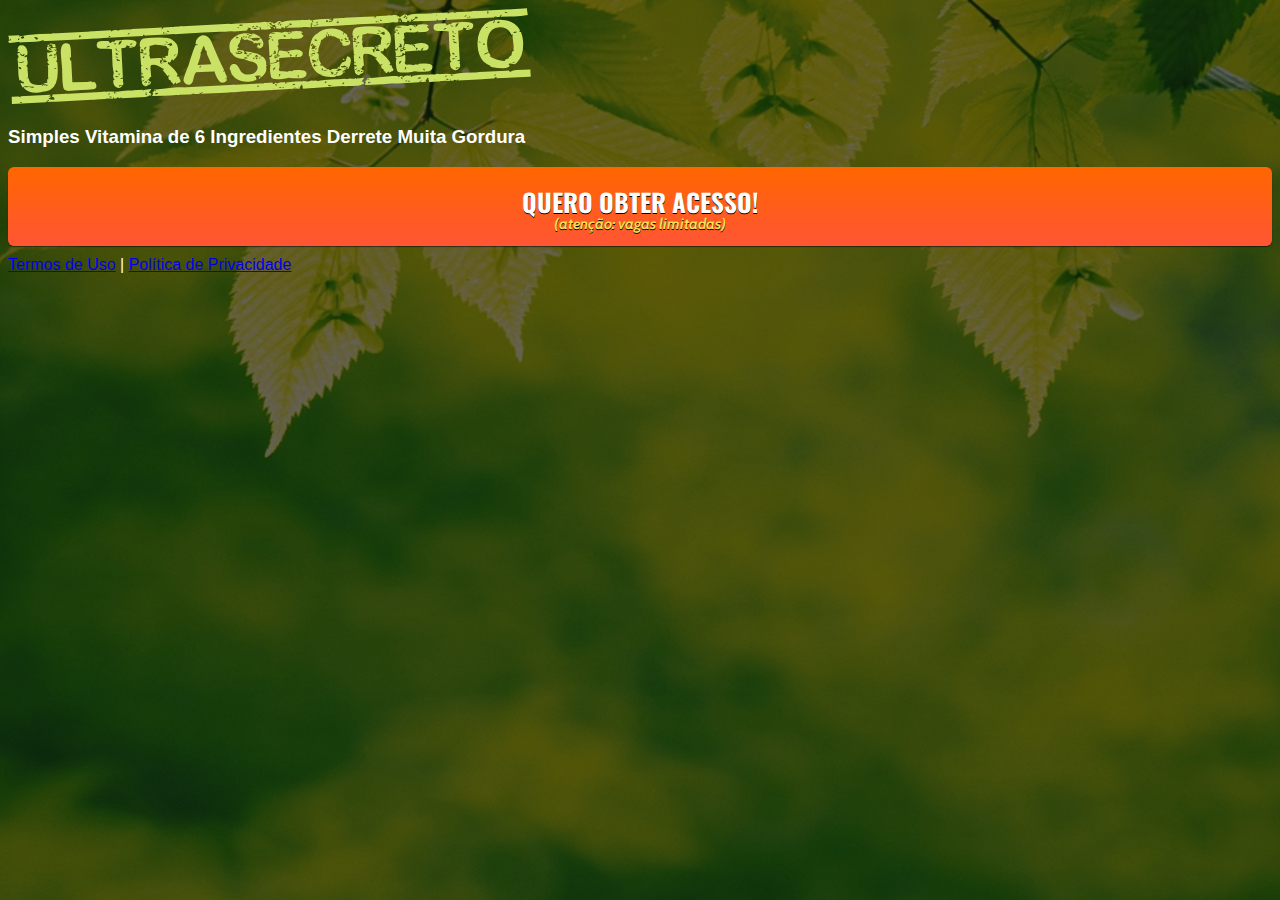
==== Template da Página/index.html @ fe133f26 "Subindo o template e ou presell" ====
<!DOCTYPE html>
<html lang="pt-br">
  <head>
    <meta charset="utf-8">
    <meta name="viewport" content="width=device-width, initial-scale=1, shrink-to-fit=no">

    <link rel="stylesheet" href="https://stackpath.bootstrapcdn.com/bootstrap/4.1.3/css/bootstrap.min.css" integrity="sha384-MCw98/SFnGE8fJT3GXwEOngsV7Zt27NXFoaoApmYm81iuXoPkFOJwJ8ERdknLPMO" crossorigin="anonymous">

    <link rel="preconnect" href="https://fonts.googleapis.com">
    <link rel="preconnect" href="https://fonts.gstatic.com" crossorigin>
    <link href="https://fonts.googleapis.com/css2?family=Cabin:ital,wght@0,400;0,500;0,600;0,700;1,400;1,500;1,600;1,700&family=Dosis:wght@200;300;400;500;600;700;800&family=Oswald:wght@200;300;400;500;600;700&family=Signika:wght@300;400;500;600;700&display=swap" rel="stylesheet">

    <link rel="stylesheet" href="./assets/css/com.css">

    <!-- Título da Página -->
    <title>Protocolo Zero Barriga</title>
    
    <style type="text/css">
      body {
        color: white;
        background-image: url("assets/img/bg.jpeg");
        background-color: rgba(0, 0, 0, 0.6);
        background-position: center;
        background-size: cover;
        background-attachment: fixed;
        background-blend-mode: darken;
      }
    </style>

  </head>
  <body>
    
    <header class="py-4">
      <div class="container">
        <div class="row justify-content-center">
          <div class="col-lg-8 text-center">
            <!-- Imagem Ultrasecreto -->
            <img class="img-fluid" src="./assets/img/ultrasecreto.svg">

            <!-- Headline -->
            <h3 class="my-4"><b>Simples Vitamina de 6 Ingredientes Derrete Muita Gordura</b></h3>

            <!-- VSL -->
            <script type="text/javascript" id="scr_6226ac18aa8f7e000965d88e">var s=document.createElement("script");s.src="https://cdn.converteai.net/8b03b5e9-1e95-4b45-9063-037ac9b350ab/players/6226ac18aa8f7e000965d88e/player.js",s.async=!0,document.head.appendChild(s);</script>

            <!-- Botão -->
            <div id="cta1" class="mt-4 d-none">
              <a href="https://pay.kiwify.com.br/8yj82EU" class="a-btn" style="text-decoration: none;">
                <span class="span-btn">QUERO OBTER ACESSO!</span>
                <span class="span-btn2">(atenção: vagas limitadas)</span>
              </a>
            </div>

            <!-- Termos de Uso e Política de Privacidade -->
            <div class="text-white mt-4"><a href="termos.html" class="text-white">Termos de Uso</a> | <a href="privacidade.html" class="text-white">Política de Privacidade</a></div>
          </div>
        </div>
      </div>
    </header>

    <script type="text/javascript">
      setTimeout(() => {document.getElementById("cta1").classList.remove("d-none")}, 1637000); // temporização da Call to Action (em milissegundos)
    </script>

    <script src="https://code.jquery.com/jquery-3.3.1.slim.min.js" integrity="sha384-q8i/X+965DzO0rT7abK41JStQIAqVgRVzpbzo5smXKp4YfRvH+8abtTE1Pi6jizo" crossorigin="anonymous"></script>
    <script src="https://cdnjs.cloudflare.com/ajax/libs/popper.js/1.14.3/umd/popper.min.js" integrity="sha384-ZMP7rVo3mIykV+2+9J3UJ46jBk0WLaUAdn689aCwoqbBJiSnjAK/l8WvCWPIPm49" crossorigin="anonymous"></script>
    <script src="https://stackpath.bootstrapcdn.com/bootstrap/4.1.3/js/bootstrap.min.js" integrity="sha384-ChfqqxuZUCnJSK3+MXmPNIyE6ZbWh2IMqE241rYiqJxyMiZ6OW/JmZQ5stwEULTy" crossorigin="anonymous"></script>
    <script src="./assets/js/com.js"></script>
  </body>
</html>
---- Template da Página/assets/css/com.css ----
@media (max-width: 768px) {
  .video-player {
    width: 100%;
    background: 0 0;
  }
  .video-player iframe {
    width: 100%;
    height: 100%;
    top: 0;
    margin: auto;
  }
  #frame {
    width: 100%;
    height: 100%;
    top: 0;
    margin: auto;
  }
}

* {
  font-family: helvetica, arial, sans-serif;
}

body {
  font-size: 16px;
}

.fb-comments {
  border: 1px solid #e9ebee;
  border-radius: 3px;
  padding: 0 15px;
  padding-bottom: 15px;
  margin: auto;
  position: relative;
  color: #4267b2;
}

.fb-comments-header {
  padding: 15px 0;
  border-bottom: 1px solid #e9ebee;
}

.fb-comments-header span {
  color: #000;
  font-weight: 700;
  font-size: 0.9em;
}

.fb-comments-comment {
  border: none;
  padding: 0;
  margin: 10px 0;
  width: 100%;
}

.fb-comments-reply-wrapper {
  margin-left: 60px;
  border-left: 1px dotted #e9ebee;
  padding-left: 5px;
}

tr,
td {
  border: none;
  margin: 0;
}

td {
  padding: 2.5px;
}

tr {
  padding: 2.5px 0;
}

.fb-comments-comment-img {
  vertical-align: top;
  width: 48px;
  padding-right: 5px;
}

.fb-comments-comment-img img {
  max-width: 48px;
  border-radius: 25px;
}

.fb-comments-comment-name {
  font-size: 0.85em;
}

.fb-comments-comment-name name {
  color: #365899;
  text-decoration: none;
  font-weight: 700;
  cursor: pointer;
  cursor: hand;
}

.fb-comments-comment-name name:hover {
  text-decoration: underline;
}

.fb-comments-comment-name occupation {
  color: #90949c;
}

.fb-comments-comment-text {
  font-size: 0.9em;
  color: #000;
  border-radius: 21px;
  background-color: #eaebef;
  padding: 10px 20px;
}

.fb-comments-comment-actions like,
.fb-comments-comment-actions reply {
  font-size: 0.75em;
  color: #4267b2;
  text-decoration: none;
  cursor: pointer;
  cursor: hand;
}

.fb-comments-comment-actions like.liked {
  color: #90949c;
}

.fb-comments-comment-actions like:hover,
.fb-comments-comment-actions reply:hover {
  text-decoration: underline;
}

.fb-comments-comment-actions likes {
  font-size: 13px;
  background: url(https://cloudcode.site/likes.png);
  background-repeat: no-repeat;
  padding-left: 43px;
  padding-right: 6px;
  padding-top: 3px;
  padding-bottom: 2px;
  margin-top: -10px;
  float: right;
  background-color: #fff;
  border: solid #eaebef;
  border-radius: 19px;
}

.fb-comments-comment-actions date {
  font-size: 0.75em;
  color: #90949c;
  text-decoration: none;
  cursor: pointer;
  cursor: hand;
}

.fb-comments-comment-actions date:hover {
  text-decoration: underline;
}

.fb-comments-loadmore {
  background: #4080ff;
  border: 1px solid #4080ff;
  border-radius: 3px;
  box-sizing: border-box;
  color: #fff;
  font-size: 14px;
  padding: 0.875em;
  text-shadow: none;
  width: 100%;
  font-weight: 700;
  cursor: hand;
  cursor: pointer;
}

.fb-reply-input {
  border: 1px solid lightgrey;
  border-radius: 3px;
  width: 100%;
  padding: 5px 7.5px;
  font-size: 0.75em;
  color: #000;
  outline: none;
}

.fb-reply-input:hover,
.fb-reply-button:hover {
  outline: none;
}

.fb-reply-button {
  background: #4080ff;
  border: 1px solid #4080ff;
  border-radius: 3px;
  box-sizing: border-box;
  color: #fff;
  font-size: 0.75em;
  padding: 5px 7.5px;
  text-shadow: none;
  width: 100%;
  font-weight: 700;
  cursor: hand;
  cursor: pointer;
  outline: none;
}

.bbtn {
  width: 100%;
  max-width: 449px;
}

@media (max-width: 768px) {
  .video-player {
    margin-top: 0 !important;
  }
}

.a-btn {
      text-decoration: none;
      -webkit-font-smoothing: antialiased;
      margin: 0;
      border: 0; 
      font: inherit; 
      vertical-align: baseline;
      color: #2e82bc; 
      outline: 0; 
      line-height: 1; 
      text-align: center; 
      position:relative!important; display: inline-block!important;
      border-style: solid; 
      width: 100%; padding-left: 0!important; padding-right: 0!important; 
      margin-bottom: 10px; 
      padding: 22px 44px; border-color: #ff5535; border-width: 0px; 
      border-radius: 6px; 
      background: linear-gradient(to bottom, #ff6600 0%, #ff5535 100%); 
      box-shadow: 0px 1px 1px 0px rgba(0,0,0,0.5); 
      text-decoration: none!important;
    }
    .span-btn {
      text-decoration: none;
      -webkit-font-smoothing: antialiased; 
      text-align: center;
      margin: 0; 
      border: 0; 
      font: inherit;
      vertical-align: baseline;
      display: block; 
      position: relative; 
      z-index: 1; 
      padding: 0 15px; 
      white-space: normal; 
      font-size: 25px;
      color: #ffffff; 
      font-family: Oswald; 
      font-weight: bold; 
      text-shadow: #000000 0px 1px 0px;
      text-decoration: none;
    }
    .span-btn2 {
      -webkit-font-smoothing: antialiased; 
      text-align: center;
      padding: 0; border: 0;
      font: inherit; 
      vertical-align: baseline; 
      display: block; 
      position: relative;
      z-index: 1; 
      margin: .2em 0 -.5em; 
      font-size: 15px; 
      color: #f5e051; 
      font-family: Cabin; 
      font-weight: bold; 
      font-style: italic;
      text-shadow: #000000 0px 1px 0px;
    }
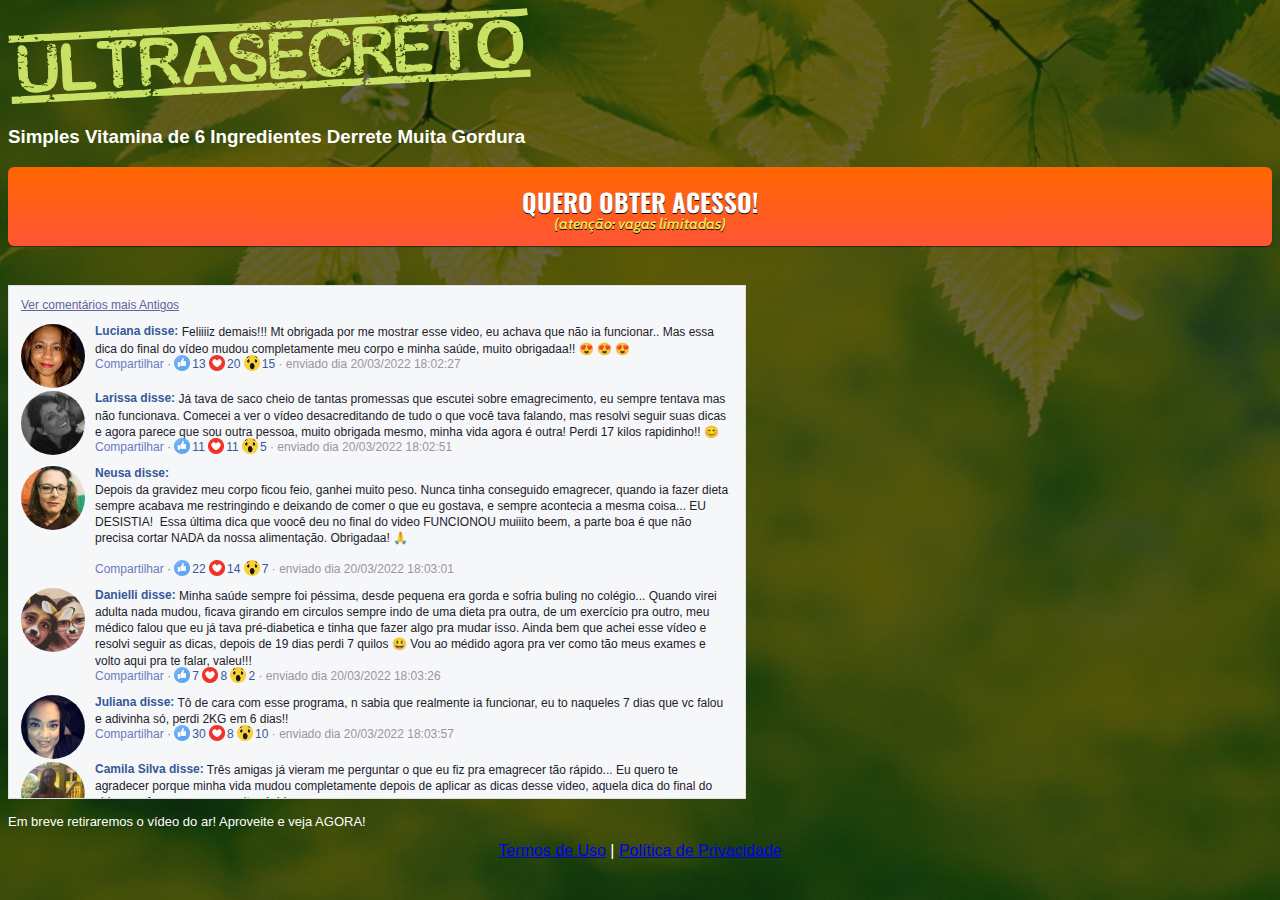
==== commit 5234a351: "Ajustando a página de vendas" ====
--- a/Template da Página/index.html
+++ b/Template da Página/index.html
@@ -1,70 +1,466 @@
 <!DOCTYPE html>
 <html lang="pt-br">
-  <head>
-    <meta charset="utf-8">
-    <meta name="viewport" content="width=device-width, initial-scale=1, shrink-to-fit=no">
-
-    <link rel="stylesheet" href="https://stackpath.bootstrapcdn.com/bootstrap/4.1.3/css/bootstrap.min.css" integrity="sha384-MCw98/SFnGE8fJT3GXwEOngsV7Zt27NXFoaoApmYm81iuXoPkFOJwJ8ERdknLPMO" crossorigin="anonymous">
-
-    <link rel="preconnect" href="https://fonts.googleapis.com">
-    <link rel="preconnect" href="https://fonts.gstatic.com" crossorigin>
-    <link href="https://fonts.googleapis.com/css2?family=Cabin:ital,wght@0,400;0,500;0,600;0,700;1,400;1,500;1,600;1,700&family=Dosis:wght@200;300;400;500;600;700;800&family=Oswald:wght@200;300;400;500;600;700&family=Signika:wght@300;400;500;600;700&display=swap" rel="stylesheet">
-
-    <link rel="stylesheet" href="./assets/css/com.css">
-
-    <!-- Título da Página -->
-    <title>Protocolo Zero Barriga</title>
-    
-    <style type="text/css">
-      body {
-        color: white;
-        background-image: url("assets/img/bg.jpeg");
-        background-color: rgba(0, 0, 0, 0.6);
-        background-position: center;
-        background-size: cover;
-        background-attachment: fixed;
-        background-blend-mode: darken;
-      }
-    </style>
-
-  </head>
-  <body>
-    
-    <header class="py-4">
-      <div class="container">
-        <div class="row justify-content-center">
-          <div class="col-lg-8 text-center">
-            <!-- Imagem Ultrasecreto -->
-            <img class="img-fluid" src="./assets/img/ultrasecreto.svg">
-
-            <!-- Headline -->
-            <h3 class="my-4"><b>Simples Vitamina de 6 Ingredientes Derrete Muita Gordura</b></h3>
-
-            <!-- VSL -->
-            <script type="text/javascript" id="scr_6226ac18aa8f7e000965d88e">var s=document.createElement("script");s.src="https://cdn.converteai.net/8b03b5e9-1e95-4b45-9063-037ac9b350ab/players/6226ac18aa8f7e000965d88e/player.js",s.async=!0,document.head.appendChild(s);</script>
-
-            <!-- Botão -->
-            <div id="cta1" class="mt-4 d-none">
-              <a href="https://pay.kiwify.com.br/8yj82EU" class="a-btn" style="text-decoration: none;">
-                <span class="span-btn">QUERO OBTER ACESSO!</span>
-                <span class="span-btn2">(atenção: vagas limitadas)</span>
-              </a>
-            </div>
-
-            <!-- Termos de Uso e Política de Privacidade -->
-            <div class="text-white mt-4"><a href="termos.html" class="text-white">Termos de Uso</a> | <a href="privacidade.html" class="text-white">Política de Privacidade</a></div>
+
+<head>
+  <meta charset="utf-8">
+  <meta name="viewport" content="width=device-width, initial-scale=1, shrink-to-fit=no">
+
+  <link rel="stylesheet" href="https://stackpath.bootstrapcdn.com/bootstrap/4.1.3/css/bootstrap.min.css"
+    integrity="sha384-MCw98/SFnGE8fJT3GXwEOngsV7Zt27NXFoaoApmYm81iuXoPkFOJwJ8ERdknLPMO" crossorigin="anonymous">
+
+  <link rel="preconnect" href="https://fonts.googleapis.com">
+  <link rel="preconnect" href="https://fonts.gstatic.com" crossorigin>
+  <link
+    href="https://fonts.googleapis.com/css2?family=Cabin:ital,wght@0,400;0,500;0,600;0,700;1,400;1,500;1,600;1,700&family=Dosis:wght@200;300;400;500;600;700;800&family=Oswald:wght@200;300;400;500;600;700&family=Signika:wght@300;400;500;600;700&display=swap"
+    rel="stylesheet">
+
+  <link rel="stylesheet" href="./assets/css/com.css">
+
+  <!-- Título da Página -->
+  <title>Protocolo Zero Barriga</title>
+
+  <style type="text/css">
+    body {
+      color: white;
+      background-image: url("assets/img/bg.jpeg");
+      background-color: rgba(0, 0, 0, 0.6);
+      background-position: center;
+      background-size: cover;
+      background-attachment: fixed;
+      background-blend-mode: darken;
+    }
+  </style>
+
+  <style class=sf-hidden>
+    #fakecomments {
+      max-width: 736px;
+      background-color: #F6F7F9;
+      border: 1px solid #DFE0E4;
+      max-height: 512px;
+      overflow: scroll;
+      font-family: Helvetica, Arial, sans-serif;
+      font-size: 12px;
+      text-align: left
+    }
+
+    #fakecomments .fakerow .fakename {
+      color: #365899;
+      font-weight: bold;
+      vertical-align: top;
+      cursor: pointer
+    }
+
+    #fakecomments .indentar {
+      margin-left: 74px
+    }
+
+    #fakecomments .clearboth {
+      clear: both
+    }
+
+    #fakecomments .fakerow .faketext {
+      color: #1D2129;
+      line-height: 1.34
+    }
+
+    #fakecomments .fakerow .fakephoto {
+      float: left;
+      margin-right: 8px;
+      cursor: pointer;
+      width: 64px
+    }
+
+    #fakecomments .fakerow .fakephoto img {
+      width: 64px
+    }
+
+    #fakecomments .indentar .fakephoto,
+    #fakecomments .indentar .fakephoto img {
+      width: 32px !important
+    }
+
+    #fakecomments .fakecontent {
+      margin: 12px
+    }
+
+    #fakecomments .fakecontent .fakerow {
+      margin-bottom: 12px
+    }
+
+    #fakecomments .fakerow .fakelike {
+      background: url([data-uri]) no-repeat left bottom;
+      background-size: 16px 16px;
+      display: inline;
+      width: 20px;
+      padding-left: 18px;
+      padding-top: 4px;
+      color: #365899;
+      cursor: pointer
+    }
+
+    #fakecomments .fakerow .fakeheart {
+      background: url([data-uri]) no-repeat left bottom;
+      background-size: 16px 16px;
+      display: inline;
+      width: 20px;
+      padding-left: 18px;
+      padding-top: 4px;
+      color: #365899;
+      cursor: pointer
+    }
+
+    #fakecomments .fakerow .fakeuau {
+      background: url([data-uri]) no-repeat left bottom;
+      background-size: 16px 16px;
+      display: inline;
+      width: 20px;
+      padding-left: 18px;
+      padding-top: 4px;
+      color: #365899;
+      cursor: pointer
+    }
+
+    #fakecomments .fakerow .fakedata {
+      color: #9C94A1;
+      padding-top: 4px
+    }
+
+    #fakecomments .fakerow .fakemaisantigos {
+      color: #616499 !important;
+      text-decoration: underline;
+      cursor: pointer
+    }
+
+    #fakecomments .fakerow .fakecurtir {
+      color: #6C7AC0;
+      text-decoration: none;
+      cursor: pointer
+    }
+
+    #fakecomments .fakerow .fakeright {
+      padding-left: 74px
+    }
+
+    #fakecomments .indentar .fakeright {
+      padding-left: 40px !important
+    }
+
+    #fakecomments .redondo {
+      border-radius: 50%
+    }
+  </style>
+
+</head>
+
+<body>
+
+  <header class="py-4">
+    <div class="container">
+      <div class="row justify-content-center">
+        <div class="col-lg-8 text-center">
+          <!-- Imagem Ultrasecreto -->
+          <img class="img-fluid" src="./assets/img/ultrasecreto.svg">
+
+          <!-- Headline -->
+          <h3 class="my-4"><b>Simples Vitamina de 6 Ingredientes Derrete Muita Gordura</b></h3>
+
+          <!-- VSL -->
+          <script type="text/javascript"
+            id="scr_6226ac18aa8f7e000965d88e">var s = document.createElement("script"); s.src = "https://cdn.converteai.net/8b03b5e9-1e95-4b45-9063-037ac9b350ab/players/6226ac18aa8f7e000965d88e/player.js", s.async = !0, document.head.appendChild(s);</script>
+
+          <!-- Botão -->
+          <div id="cta1" class="mt-4 d-none">
+            <a href="https://pay.kiwify.com.br/8yj82EU" class="a-btn" style="text-decoration: none;">
+              <span class="span-btn">QUERO OBTER ACESSO!</span>
+              <span class="span-btn2">(atenção: vagas limitadas)</span>
+            </a>
           </div>
+
+
+
         </div>
       </div>
-    </header>
-
-    <script type="text/javascript">
-      setTimeout(() => {document.getElementById("cta1").classList.remove("d-none")}, 1637000); // temporização da Call to Action (em milissegundos)
-    </script>
-
-    <script src="https://code.jquery.com/jquery-3.3.1.slim.min.js" integrity="sha384-q8i/X+965DzO0rT7abK41JStQIAqVgRVzpbzo5smXKp4YfRvH+8abtTE1Pi6jizo" crossorigin="anonymous"></script>
-    <script src="https://cdnjs.cloudflare.com/ajax/libs/popper.js/1.14.3/umd/popper.min.js" integrity="sha384-ZMP7rVo3mIykV+2+9J3UJ46jBk0WLaUAdn689aCwoqbBJiSnjAK/l8WvCWPIPm49" crossorigin="anonymous"></script>
-    <script src="https://stackpath.bootstrapcdn.com/bootstrap/4.1.3/js/bootstrap.min.js" integrity="sha384-ChfqqxuZUCnJSK3+MXmPNIyE6ZbWh2IMqE241rYiqJxyMiZ6OW/JmZQ5stwEULTy" crossorigin="anonymous"></script>
-    <script src="./assets/js/com.js"></script>
-  </body>
+
+      <div style="margin-top: 29px; text-align: center;">
+        <div id=fakecomments>
+          <div class=fakecontent>
+
+            <div class=fakerow>
+              <span class=fakemaisantigos> Ver comentários mais Antigos</span>
+            </div>
+            <div class="fakerow1 fakerow display_none clearboth"
+              style="background-color:rgb(246,247,249);display:block;transition:all 1.5s ease 0s">
+              <div class=fakephoto><img
+                  src="[data-uri]"
+                  class=redondo></div>
+              <div class=fakeright>
+                <span class=fakename>Luciana disse:</span> <span class=faketext>Feliiiiz demais!!! Mt obrigada por me
+                  mostrar esse video, eu achava que não ia funcionar.. Mas
+                  essa dica do final do vídeo mudou completamente meu
+                  corpo e minha saúde, muito obrigadaa!!
+                  😍&nbsp;😍&nbsp;😍</span><br>
+                <span class=fakecurtir>Compartilhar · </span> <span class=fakelike>13</span> <span
+                  class=fakeheart>20</span>
+                <span class=fakeuau>15</span> <span class=fakedata>· enviado
+                  dia <span class=datanow>20/03/2022
+                    18:02:27</span></span>
+              </div>
+            </div>
+            <div class="fakerow2 fakerow display_none clearboth"
+              style="background-color:rgb(246,247,249);display:block;transition:all 1.5s ease 0s">
+              <div class=fakephoto><img
+                  src="[data-uri]"
+                  class=redondo></div>
+              <div class=fakeright>
+                <span class=fakename>Larissa disse:</span> <span class=faketext>Já tava de saco cheio de tantas
+                  promessas
+                  que escutei sobre emagrecimento, eu sempre tentava mas
+                  não funcionava. Comecei a ver o vídeo desacreditando de
+                  tudo o que você tava falando, mas resolvi seguir suas
+                  dicas e agora parece que sou outra pessoa, muito
+                  obrigada mesmo, minha vida agora é outra! Perdi 17 kilos
+                  rapidinho!! 😊</span><br>
+                <span class=fakecurtir>Compartilhar · </span> <span class=fakelike>11</span> <span
+                  class=fakeheart>11</span>
+                <span class=fakeuau>5</span> <span class=fakedata>· enviado
+                  dia <span class=datanow>20/03/2022
+                    18:02:51</span></span>
+              </div>
+            </div>
+            <div class="fakerow3 fakerow display_none clearboth"
+              style="background-color:rgb(246,247,249);display:block;transition:all 1.5s ease 0s">
+              <div class=fakephoto><img
+                  src="[data-uri]"
+                  class=redondo></div>
+              <div class=fakeright>
+                <span class=fakename>Neusa disse:</span> <span class=faketext>
+                  <div>
+                    <div class=comentario-c>
+                      Depois da gravidez meu corpo ficou feio, ganhei
+                      muito peso. Nunca tinha conseguido emagrecer,
+                      quando ia fazer dieta sempre acabava me
+                      restringindo e deixando de comer o que eu
+                      gostava, e sempre acontecia a mesma coisa... EU
+                      DESISTIA!&nbsp; Essa última dica que voocê deu
+                      no final do video FUNCIONOU muiiito beem, a
+                      parte boa é que não precisa cortar NADA da nossa
+                      alimentação. Obrigadaa! 🙏
+                    </div>
+                  </div>
+                </span><br>
+                <span class=fakecurtir>Compartilhar · </span> <span class=fakelike>22</span> <span
+                  class=fakeheart>14</span>
+                <span class=fakeuau>7</span> <span class=fakedata>· enviado
+                  dia <span class=datanow>20/03/2022
+                    18:03:01</span></span>
+              </div>
+            </div>
+            <div class="fakerow4 fakerow display_none clearboth"
+              style="background-color:rgb(246,247,249);display:block;transition:all 1.5s ease 0s">
+              <div class=fakephoto><img
+                  src="[data-uri]"
+                  class=redondo></div>
+              <div class=fakeright>
+                <span class=fakename>Danielli disse:</span> <span class=faketext>Minha saúde sempre foi péssima, desde
+                  pequena era gorda e sofria buling no colégio... Quando
+                  virei adulta nada mudou, ficava girando em circulos
+                  sempre indo de uma dieta pra outra, de um exercício pra
+                  outro, meu médico falou que eu já tava pré-diabetica e
+                  tinha que fazer algo pra mudar isso. Ainda bem que achei
+                  esse vídeo e resolvi seguir as dicas, depois de 19 dias
+                  perdi 7 quilos 😃 Vou ao médido agora pra ver como tão
+                  meus exames e volto aqui pra te falar,
+                  valeu!!!</span><br>
+                <span class=fakecurtir>Compartilhar · </span> <span class=fakelike>7</span> <span
+                  class=fakeheart>8</span>
+                <span class=fakeuau>2</span> <span class=fakedata>· enviado
+                  dia <span class=datanow>20/03/2022
+                    18:03:26</span></span>
+              </div>
+            </div>
+            <div class="fakerow5 fakerow display_none clearboth"
+              style="background-color:rgb(246,247,249);display:block;transition:all 1.5s ease 0s">
+              <div class=fakephoto><img
+                  src="[data-uri]"
+                  class=redondo></div>
+              <div class=fakeright>
+                <span class=fakename>Juliana disse:</span> <span class=faketext>Tô de cara com esse programa, n sabia
+                  que
+                  realmente ia funcionar, eu to naqueles 7 dias que vc
+                  falou e adivinha só, perdi 2KG em 6 dias!!</span><br>
+                <span class=fakecurtir>Compartilhar · </span> <span class=fakelike>30</span> <span
+                  class=fakeheart>8</span>
+                <span class=fakeuau>10</span> <span class=fakedata>· enviado
+                  dia <span class=datanow>20/03/2022
+                    18:03:57</span></span>
+              </div>
+            </div>
+            <div class="fakerow6 fakerow display_none clearboth"
+              style="background-color:rgb(246,247,249);display:block;transition:all 1.5s ease 0s">
+              <div class=fakephoto><img
+                  src="[data-uri]"
+                  class=redondo></div>
+              <div class=fakeright>
+                <span class=fakename>Camila Silva disse:</span> <span class=faketext>Três amigas já vieram me perguntar
+                  o que
+                  eu fiz pra emagrecer tão rápido... Eu quero te agradecer
+                  porque minha vida mudou completamente depois de aplicar
+                  as dicas desse video, aquela dica do final do video me
+                  fez emagrecer muito rápido...</span><br>
+                <span class=fakecurtir>Compartilhar · </span> <span class=fakelike>50</span> <span
+                  class=fakeheart>37</span>
+                <span class=fakeuau>24</span> <span class=fakedata>· enviado
+                  dia <span class=datanow>20/03/2022
+                    18:04:35</span></span>
+              </div>
+            </div>
+            <div class="fakerow7 fakerow display_none clearboth"
+              style="background-color:rgb(246,247,249);display:block;transition:all 1.5s ease 0s">
+              <div class=fakephoto><img
+                  src="[data-uri]"
+                  class=redondo></div>
+              <div class=fakeright>
+                <span class=fakename>Cristiane disse:</span> <span class=faketext>Ainda bem que apareceu esse video para
+                  mim, eu precisava de emagrecer urgentemente, finlmente
+                  achei o video que explica o jeito certo pra emagrecer.
+                  Vou recomendar pra todas as minhas amigas, sou muito
+                  grata! 👍&nbsp;👍</span><br>
+                <span class=fakecurtir>Compartilhar · </span> <span class=fakelike>22</span> <span
+                  class=fakeheart>13</span>
+                <span class=fakeuau>19</span> <span class=fakedata>· enviado
+                  dia <span class=datanow>20/03/2022
+                    18:05:04</span></span>
+              </div>
+            </div>
+            <div class="fakerow8 fakerow display_none clearboth"
+              style="background-color:rgb(246,247,249);display:block;transition:all 1.5s ease 0s">
+              <div class=fakephoto><img
+                  src=[data-uri]
+                  class=redondo></div>
+              <div class=fakeright>
+                <span class=fakename>Maria Carolina disse:</span> <span class=faketext>Gente, alguém me ajuda por favor,
+                  depois
+                  que fiquei grávida eu engordei muito, alguém que já fez
+                  e testou pode me dizer se isso funciona mesmo?
+                  😕</span><br>
+                <span class=fakecurtir>Compartilhar · </span> <span class=fakelike>16</span> <span
+                  class=fakeheart>2</span>
+                <span class=fakeuau>3</span> <span class=fakedata>· enviado
+                  dia <span class=datanow>20/03/2022
+                    18:05:32</span></span>
+              </div>
+            </div>
+            <div class="fakerow9 fakerow display_none indentar"
+              style="background-color:rgb(246,247,249);display:block;transition:all 1.5s ease 0s">
+              <div class=fakephoto><img
+                  src="[data-uri]"
+                  class=redondo></div>
+              <div class=fakeright>
+                <span class=fakename>Daniela disse:</span> <span class=faketext>Maria, eu pensava a mesma coisa. Tava
+                  tentano emagrecer faz 3 anos, sempre seguindo aquelas
+                  dietas extramemente restritivas, mas nunca conseguia
+                  emagrecer. Meu marido até zombava de mim pq eu tentava
+                  mas nunca conseguia. Esse programa foi a última
+                  tentativa e deu certo demais. Pode testar vc vai ver
+                  como funciona</span><br>
+                <span class=fakecurtir>Compartilhar · </span> <span class=fakelike> 29</span> <span
+                  class=fakeheart>34</span> <span class=fakeuau>17</span>
+                <span class=fakedata>· enviado dia <span class=datanow>20/03/2022 18:05:57</span></span>
+              </div>
+            </div>
+            <div class="fakerow10 fakerow display_none indentar"
+              style="background-color:rgb(246,247,249);display:block;transition:all 1.5s ease 0s">
+              <div class=fakephoto><img
+                  src="[data-uri]"
+                  class=redondo></div>
+              <div class=fakeright>
+                <span class=fakename>Janice disse:</span> <span class=faketext>Vai sem medo minha flor, funciona. No meu
+                  caso eu perdi 6 quilos em 2 semanas</span><br>
+                <span class=fakecurtir>Compartilhar · </span> <span class=fakelike>25</span> <span
+                  class=fakeheart>12</span>
+                <span class=fakeuau>5</span> <span class=fakedata>· enviado
+                  dia <span class=datanow>20/03/2022
+                    18:06:40</span></span>
+              </div>
+            </div>
+            <div class="fakerow12 fakerow display_none clearboth"
+              style="background-color:rgb(246,247,249);display:block;transition:all 1.5s ease 0s">
+              <div class=fakephoto><img
+                  src=[data-uri]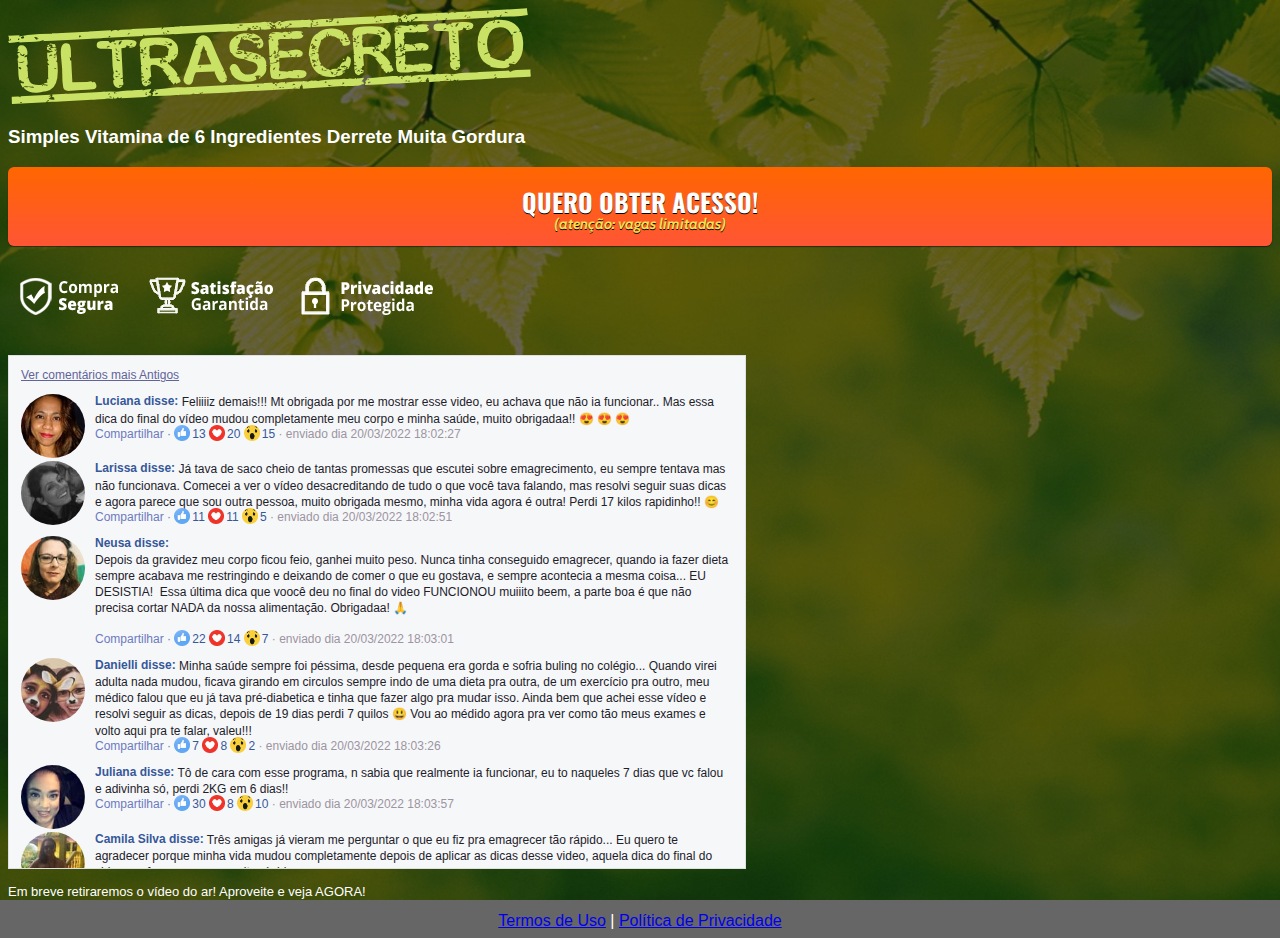
==== commit f37b3c12: "Adicionando o script do video VSL do vturb" ====
--- a/Template da Página/index.html
+++ b/Template da Página/index.html
@@ -165,8 +165,7 @@
           <h3 class="my-4"><b>Simples Vitamina de 6 Ingredientes Derrete Muita Gordura</b></h3>
 
           <!-- VSL -->
-          <script type="text/javascript"
-            id="scr_6226ac18aa8f7e000965d88e">var s = document.createElement("script"); s.src = "https://cdn.converteai.net/8b03b5e9-1e95-4b45-9063-037ac9b350ab/players/6226ac18aa8f7e000965d88e/player.js", s.async = !0, document.head.appendChild(s);</script>
+          <script type="text/javascript" id="scr_623788d696ef4b0009262795">var s=document.createElement("script");s.src="https://cdn.converteai.net/89146a0c-1f91-42fa-8a5b-d6a66abccb0f/players/623788d696ef4b0009262795/player.js",s.async=!0,document.head.appendChild(s);</script>
 
           <!-- Botão -->
           <div id="cta1" class="mt-4 d-none">
@@ -176,6 +175,13 @@
             </a>
           </div>
 
+          <div class="compra-segura" style="margin-top: 14px;">
+            <img width="435" height="52"
+              src="assets/img/compra-segura.png"
+              class="attachment-large size-large" alt="" loading="lazy"
+              srcset="assets/img/compra-segura.png 435w, assets/img/compra-segura.png 300w"
+              sizes="(max-width: 435px) 100vw, 435px" style="width:100%;height:11.95%;max-width:435px">
+          </div>
 
 
         </div>
@@ -437,8 +443,8 @@
       </div>
 
       <!-- Termos de Uso e Política de Privacidade -->
-      <div class="text-white mt-4" style="text-align: center;" ><a href="termos.html" class="text-white">Termos de Uso</a> | <a
-          href="privacidade.html" class="text-white">Política de Privacidade</a></div>
+      <div class="text-white mt-4" style="text-align: center;"><a href="termos.html" class="text-white">Termos de
+          Uso</a> | <a href="privacidade.html" class="text-white">Política de Privacidade</a></div>
 
     </div>
   </header>
